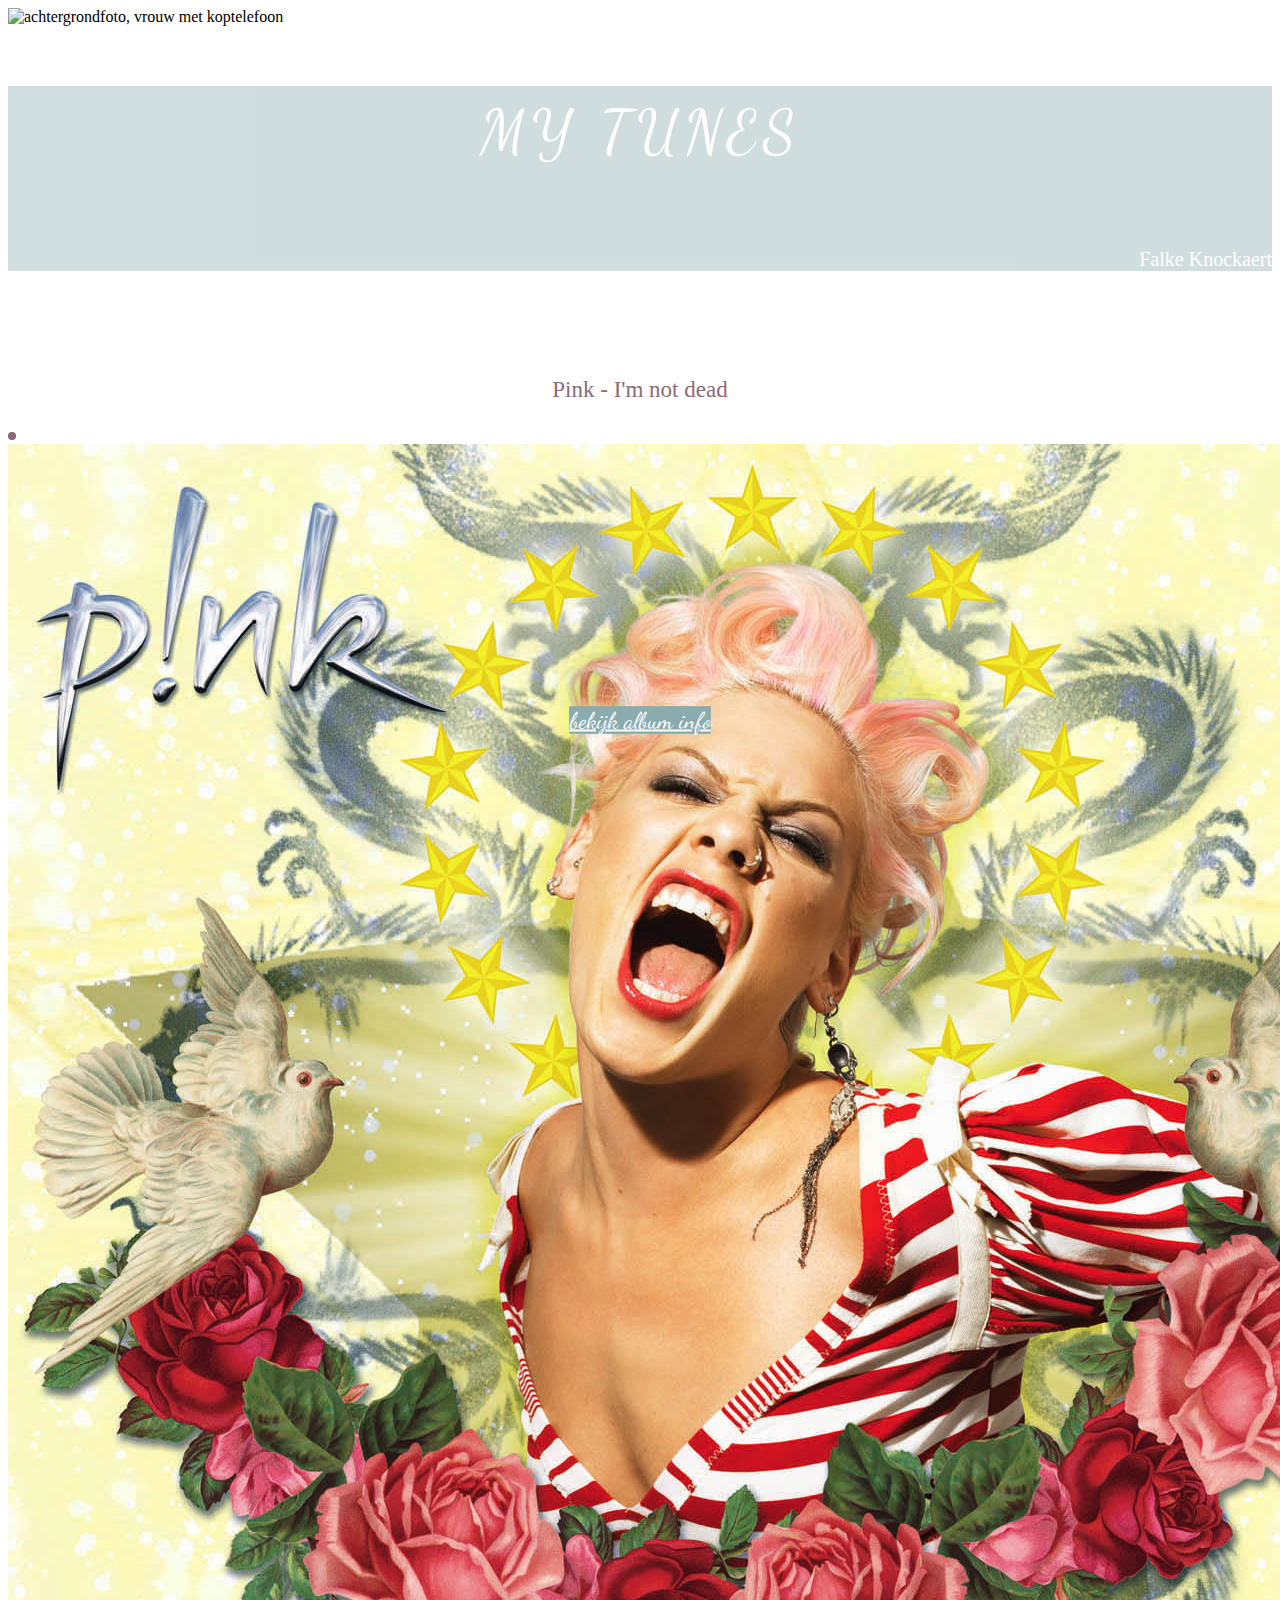
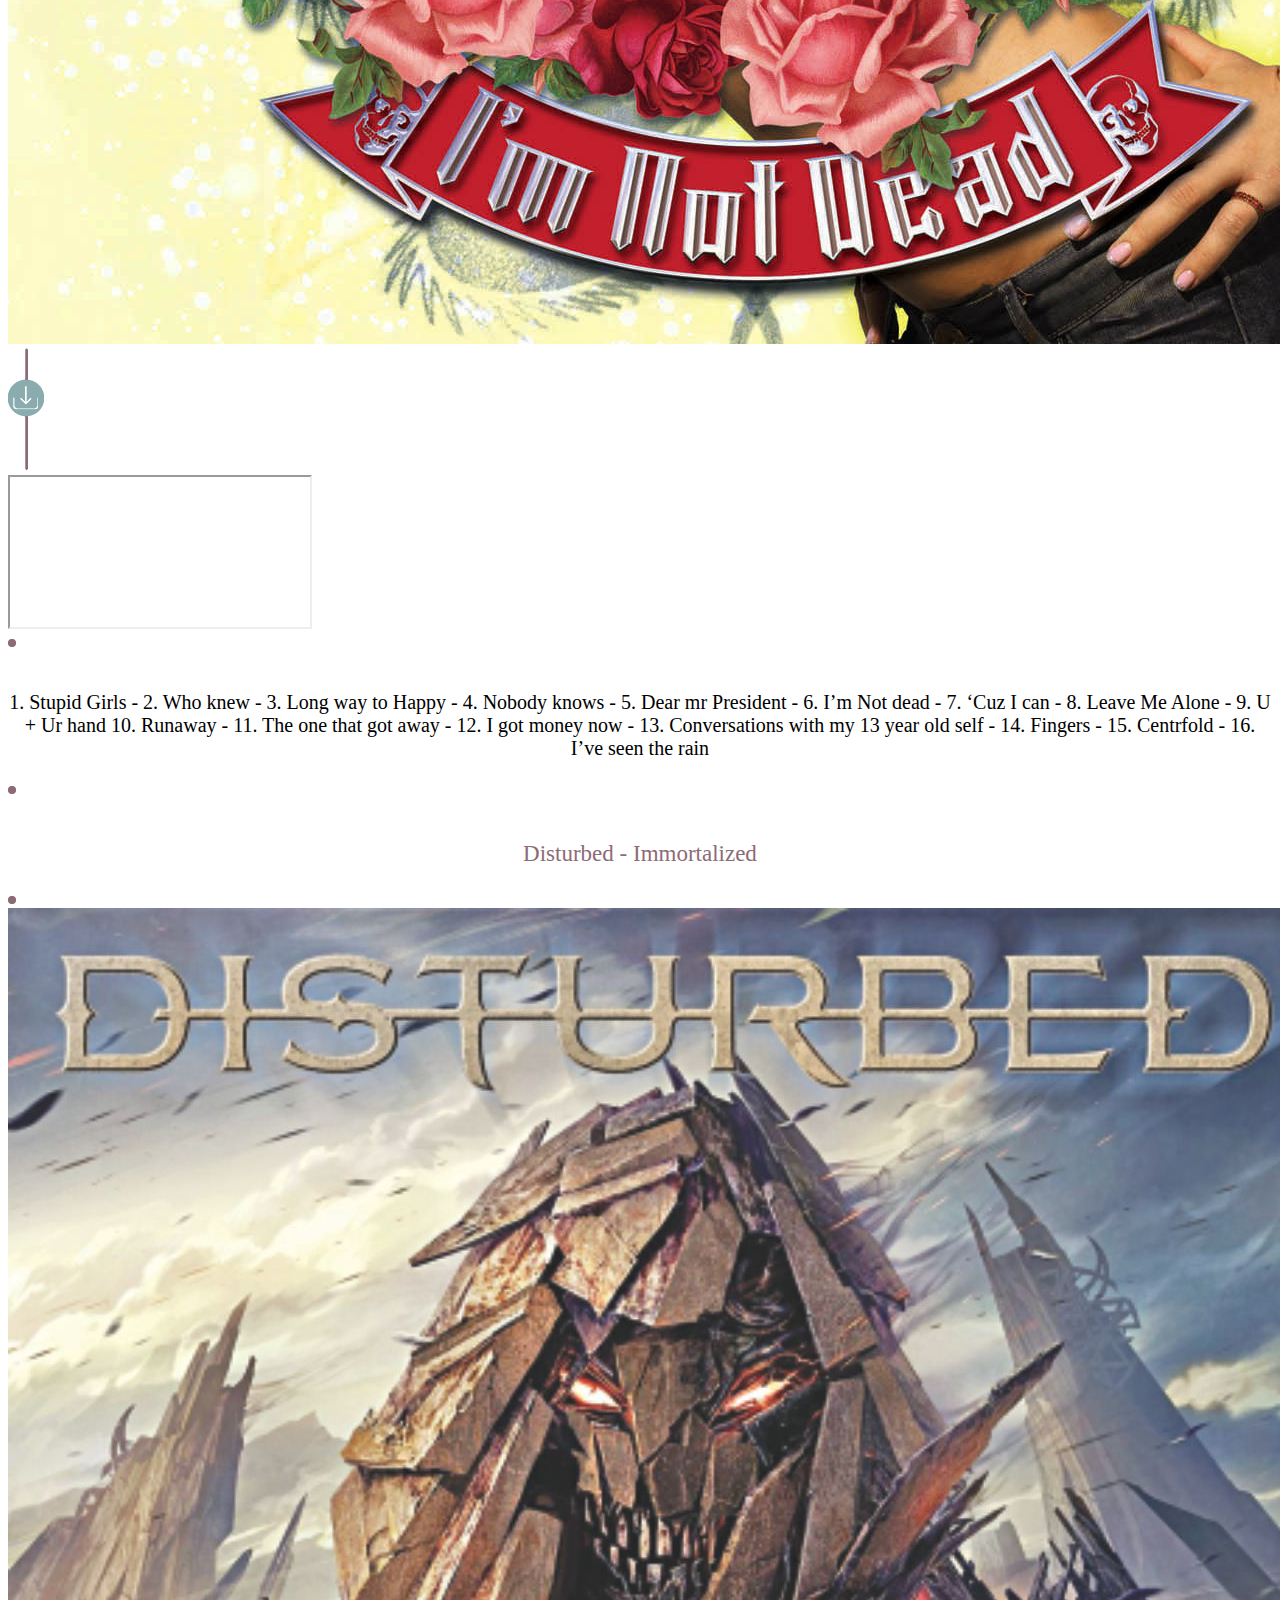
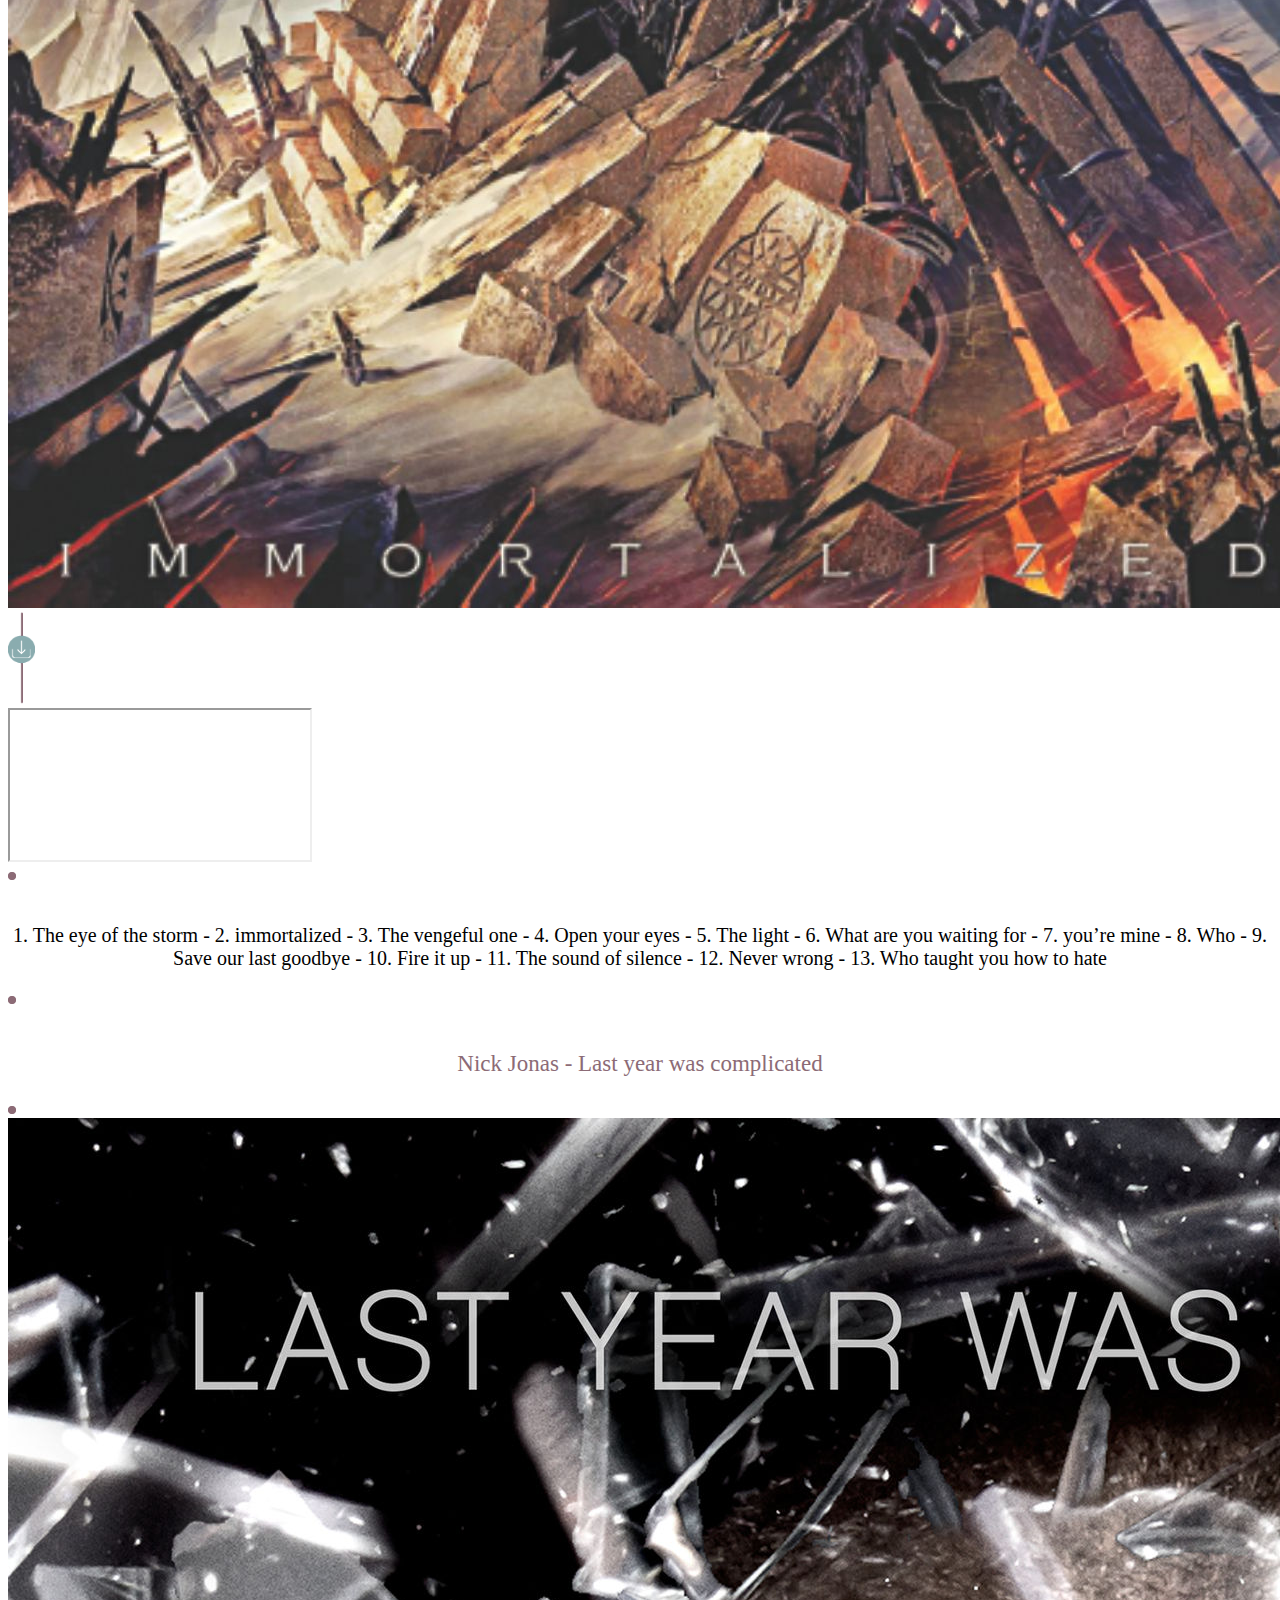
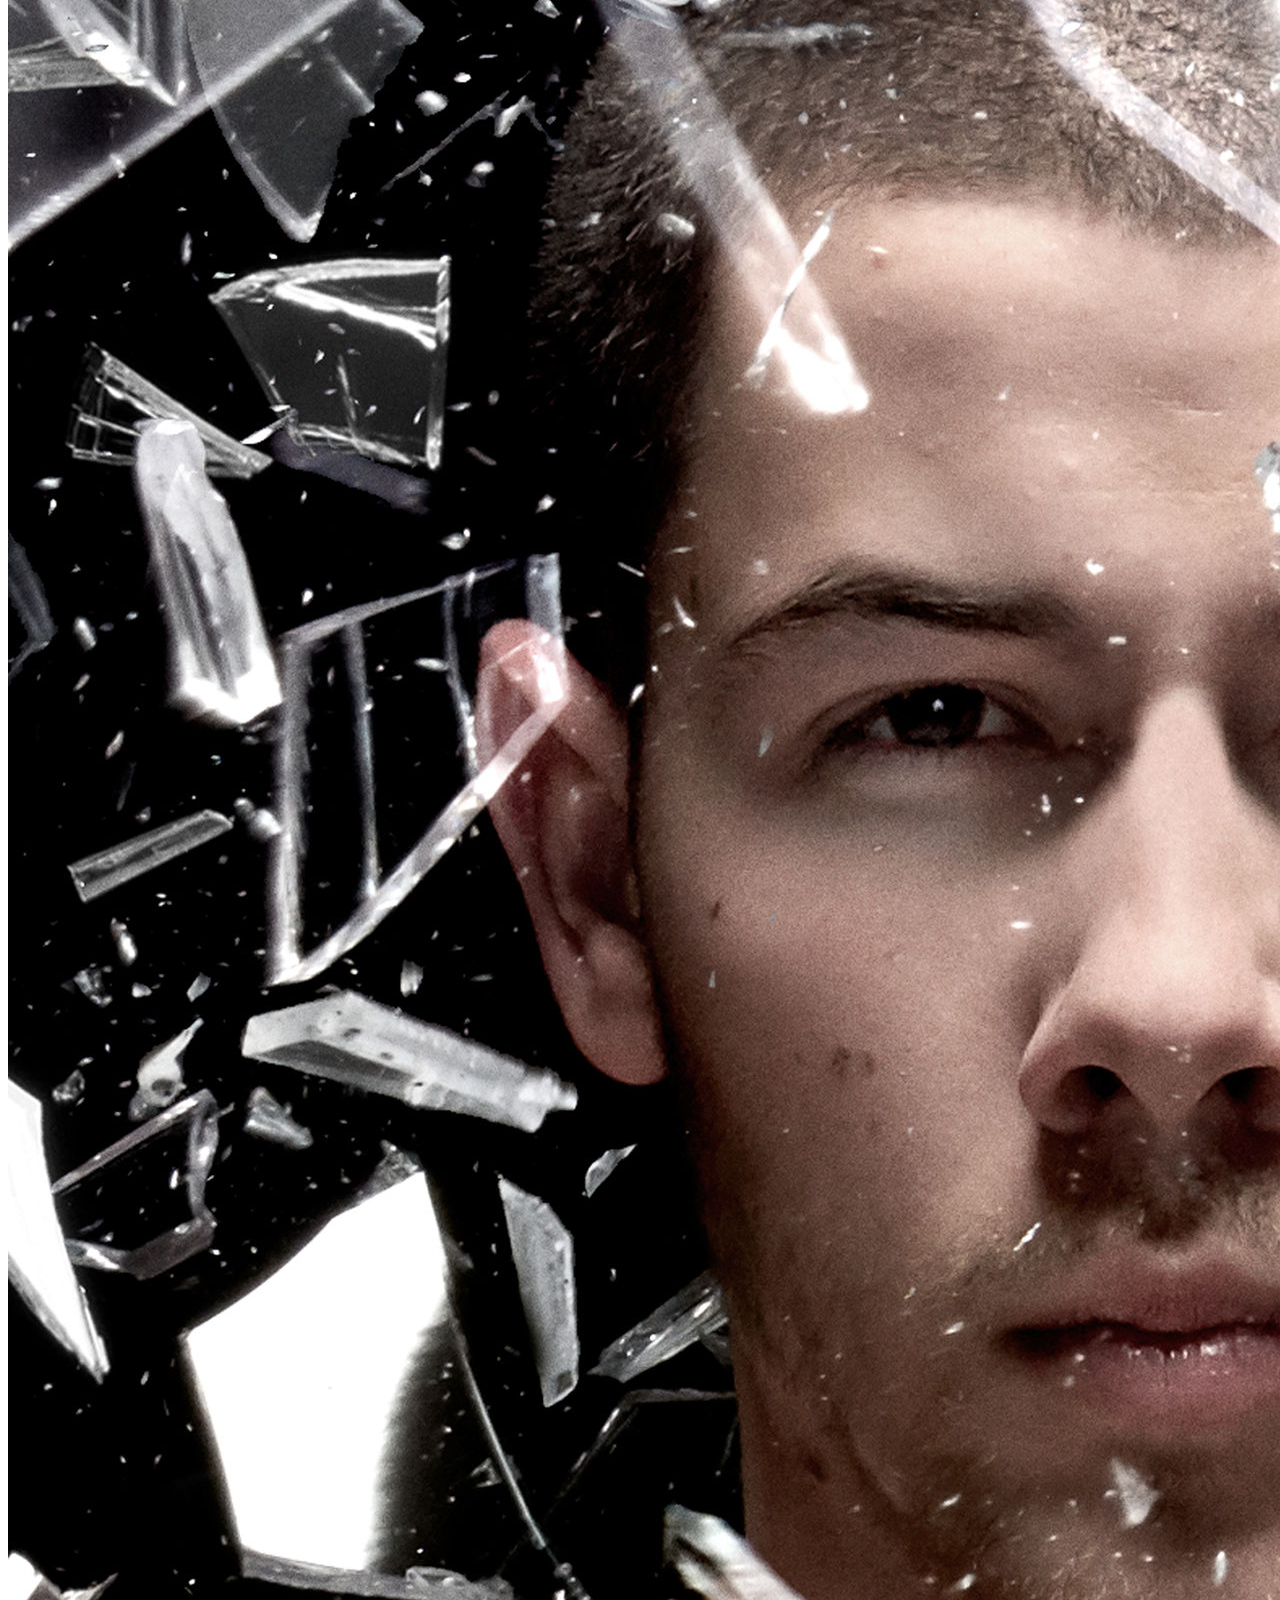
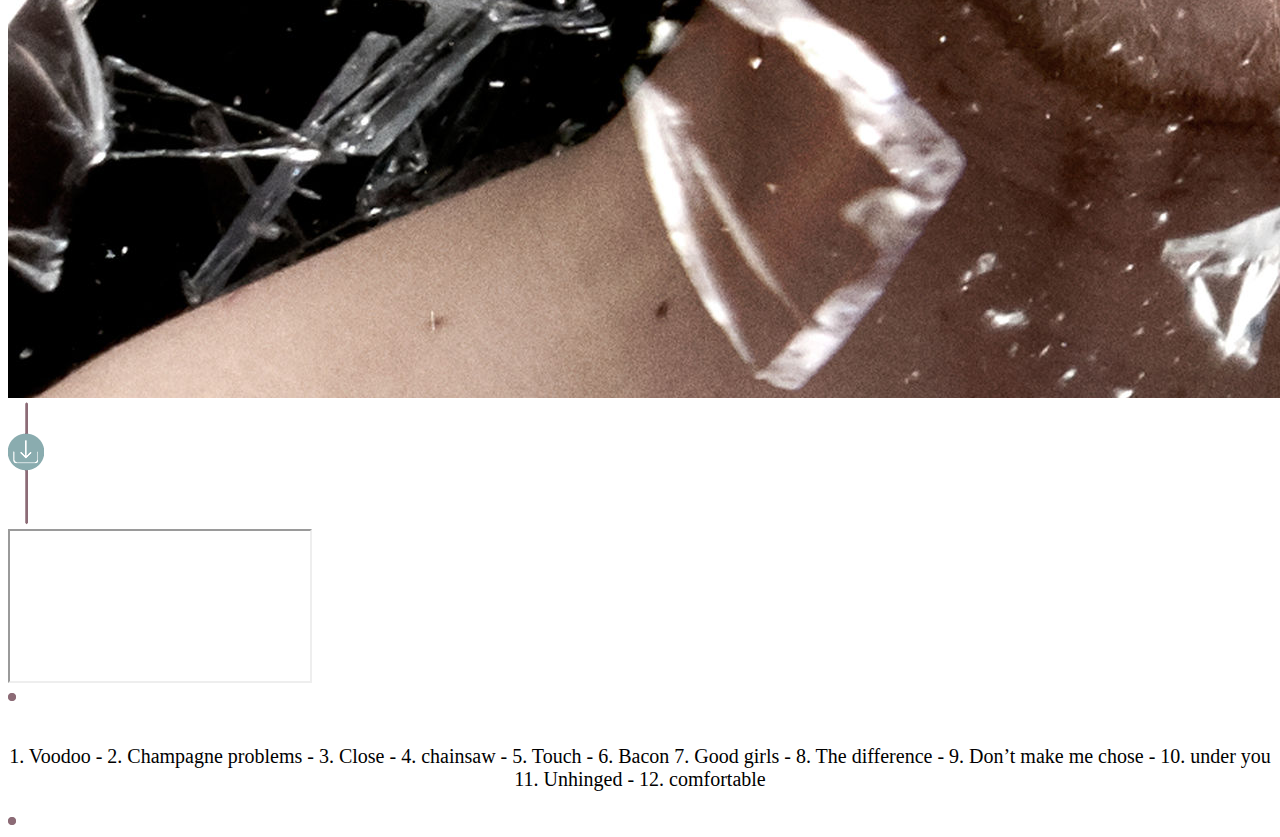
==== tracks.html @ 730e3b5f "test" ====
<!DOCTYPE html>
<html lang="en">
  <head>
    <!-- Required meta tags -->
    <meta charset="utf-8">
    <meta name="viewport" content="width=device-width, initial-scale=1, shrink-to-fit=no">

    <!-- Bootstrap CSS -->
    <link rel="stylesheet" href="https://maxcdn.bootstrapcdn.com/bootstrap/4.0.0-beta/css/bootstrap.min.css" integrity="sha384-/Y6pD6FV/Vv2HJnA6t+vslU6fwYXjCFtcEpHbNJ0lyAFsXTsjBbfaDjzALeQsN6M" crossorigin="anonymous">
    <!-- CSS --> 
    <link rel="stylesheet" media="all" href="css/main.css">
    <!--font -->
    <link rel="stylesheet" href="stylesheet.css" type="text/css" charset="utf-8" />
    <link rel="stylesheet" href="https://fonts.googleapis.com/css?family=Dancing+Script|Indie+Flower" >
    
  </head>
  <body>
	<!-- start pagina 1 --> 

  		<div id="image" class="container" >
  		
  			<img src="images/pexels-photo-374703.jpeg" class="img-fluid" alt="achtergrondfoto, vrouw met koptelefoon">
  			
   			<div class="row">
   				<div class="col-12 head">   				
					<p class="display-3"> MY TUNES</p>
					<p class="lead">Falke Knockaert</p>
				</div>
			</div>
			
 			<div class="row">	
   			 	<div class="col-12">
      				<p id="info"> Welkom bij My Tunes van Falke Knockaert. Hier kan u mijn favoriete albums vinden.</p>
    			</div>
  			</div>
			
			
			
		</div>
	  
	<!-- start pagina 2 --> 
	  
	 <!-- start pink -->
	<div class="container">
 		<div class="row">
  			 <div class="col-12">
    			<p class="titel"> Pink - I'm not dead </p>
    		 </div>
		</div>	
		
		<div class="row">	
			<div class="col-12 text-center">
    			<img src="images/point.png" class="img-fluid" alt="point, lay-out" > 
    		</div>
		</div>	
		
		<div class="row">
    		<div class="col-5"> 
				<img src="images/p!nk.jpg" class="img-fluid"  alt="album foto pink, i'm not dead">
				<a class="link_track" href="index.html">bekijk album info</a>
			</div>
			
			<div class="col-2 text-center">
				<a href="download.html"> 
					<img src="images/download.png" class="img-fluid" alt="album foto pink, i'm not dead">
				</a>
			</div>
			
			<div class="col-5">
			<div class="embed-responsive embed-responsive-16by9">
			<iframe src="https://www.youtube.com/embed/wmMS9XVIa00" class="embed-responsive-item img-fluid" allowfullscreen></iframe>
			</div>
			</div>
		</div> 
			
		<div class="row">
			<div class="col-12 text-center">
    			<img src="images/point.png" class="img-fluid" alt="point, lay-out" > 
    		</div>	
		</div>
			
		<div class="row">
    		<div class="col-12">
     			<p class="tracks"> 1. Stupid Girls - 2. Who knew - 3. Long way to Happy - 4. Nobody knows - 5. Dear mr President - 6. I’m Not dead - 7. ‘Cuz I can - 8. Leave Me Alone - 9. U + Ur hand 10. Runaway - 11. The one that got away - 12. I got money now - 13. Conversations with my 13 year old self - 14. Fingers - 15. Centrfold - 16. I’ve seen the rain </p>
    		</div>
		</div>
	
		<div class="row">	
			<div class="col-12 text-center">
    			<img src="images/point.png" class="img-fluid"  alt="point, lay-out" > 
    		</div>
		</div>	
		
		<!-- start disturbed --> 
   		<div class="row">
    		<div class="col-12">
     			<p class="titel">Disturbed - Immortalized</p>
   			 </div>
		</div>
   			
		<div class="row">	
			<div class="col-12 text-center">
    			<img src="images/point.png" class="img-fluid" alt="point, lay-out" > 
    		</div>
		</div>	
		
		<div class="row">
    		<div class="col-5"> 
			<img src="images/disturbed.jpg" class="img-fluid"  alt="album foto disturbed, immortalized">
			<a class="link_track" href="index.html">bekijk album info</a>
			</div>
			
			<div class="col-2 text-center"> 
				<a href="download.html">
					<img src="images/download.png" class="img-fluid" width="27px" height="92" alt="album foto disturbed, immortalized">
				</a>
			</div>
			
			<div class="col-5">
			<div class="embed-responsive embed-responsive-16by9">
			<iframe src="https://www.youtube.com/embed/u9Dg-g7t2l4" class="embed-responsive-item img-fluid" allowfullscreen></iframe>
			</div>
			</div>
		</div>
		
		<div class="row">	
			<div class="col-12 text-center">
    			<img src="images/point.png" class="img-fluid" alt="point, lay-out" > 
    		</div>
		</div>	

		<div class="row">	
   			 <div class="col-12">
   			 	<p class="tracks">1. The eye of the storm - 2. immortalized - 3. The vengeful one - 4. Open your eyes - 5. The light - 6. What are you waiting for - 7. you’re mine - 8. Who - 9. Save our last goodbye - 10. Fire it up - 11. The sound of silence - 12. Never wrong - 
				13. Who taught you how to hate</p>
			</div>
		</div>
 		
		<div class="row">	
			<div class="col-12 text-center">
    			<img src="images/point.png" class="img-fluid"  alt="point, lay-out" > 
    		</div>
		</div>	
		
		<!-- start nick jonas --> 
 		<div class="row">
 			<div class="col-12">
 				<p class="titel">Nick Jonas - Last year was complicated</p>
			</div>
		</div>
		
		<div class="row">	
			<div class="col-12 text-center">
    			<img src="images/point.png" class="img-fluid" alt="point, lay-out" > 
    		</div>
		</div>	
			
		<div class="row">
    		<div class="col-5"> 
			<img src="images/nick jonas.jpg" class="img-fluid"  alt="album foto nick jonas, last year was complicated">
			<a class="link_track" href="index.html">bekijk album info</a>
			</div>
			
			<div class="col-2 text-center"> 
				<a href="download.html">
					<img src="images/download.png" class="img-fluid"  alt="album foto pink, i'm not dead">
				</a>
			</div>
			
			<div class="col-5">
			<div class="embed-responsive embed-responsive-16by9">
			<iframe src="https://www.youtube.com/embed/XgJFqVvb2Ws" class="embed-responsive-item img-fluid" allowfullscreen></iframe>
			</div>
			</div>	
		</div>
		
		<div class="row">	
			<div class="col-12 text-center">
    			<img src="images/point.png" class="img-fluid" alt="point, lay-out" > 
    		</div>
		</div>	
			
		<div class="row">
			<div class="col-12">
 				<p class="tracks">1. Voodoo - 2. Champagne problems - 3. Close - 4. chainsaw - 5. Touch - 6. Bacon  7.  Good girls - 8. The difference - 9. Don’t make me chose - 10. under you 
				11. Unhinged - 12. comfortable</p>
			</div>
		</div>
 		
 		<div class="row">	
			<div class="col-12 text-center">
    			<img src="images/point.png" class="img-fluid" alt="point, lay-out" > 
    		</div>
		</div>	
  		
	</div>
    		
	  
	  


    <!-- Optional JavaScript -->
    <!-- jQuery first, then Popper.js, then Bootstrap JS -->
    <script src="https://code.jquery.com/jquery-3.2.1.slim.min.js" integrity="sha384-KJ3o2DKtIkvYIK3UENzmM7KCkRr/rE9/Qpg6aAZGJwFDMVNA/GpGFF93hXpG5KkN" crossorigin="anonymous"></script>
    <script src="https://cdnjs.cloudflare.com/ajax/libs/popper.js/1.11.0/umd/popper.min.js" integrity="sha384-b/U6ypiBEHpOf/4+1nzFpr53nxSS+GLCkfwBdFNTxtclqqenISfwAzpKaMNFNmj4" crossorigin="anonymous"></script>
    <script src="https://maxcdn.bootstrapcdn.com/bootstrap/4.0.0-beta/js/bootstrap.min.js" integrity="sha384-h0AbiXch4ZDo7tp9hKZ4TsHbi047NrKGLO3SEJAg45jXxnGIfYzk4Si90RDIqNm1" crossorigin="anonymous"></script>
  </body>
</html>
---- css/main.css ----
@charset "UTF-8";
/* CSS Document */

/* tekst */

p{
	family-font:'WebFont', Arial, sans-serif;
	font-style:normal;
	font-size: 11px;
	color: black;
	text-align: center;
	padding-top: 20px;
}


.titel{
	font-style: bold;
	color: #8c6b76;
	font-size: 15px;
	text-align: center;
} 

.display-3{
	font-family: 'Dancing Script';
	color: white;
	font-size: 35px;
	padding-top: 10px;
	text-align: center;
	letter-spacing: 6px; 
}

.lead{
	color: white;
	font-size: 12px;
	text-align: right;
}

#info{
	color:white;
	font-size: 10px;
	text-align:center;
}

/*titel*/

.head{
	background-color: #8aacaf;
	opacity: 0.4;
}

.img2{
	width: 133px;
	height: 92px;
	object-fit: cover;	
}

.img{
	width: 370px;
	height: 500px;
	object-fit: cover;
}

.download{
	width: 27px;
	left: 113px;
	background-image:url(../images/sprite.png);
	
}

/* jumbotron */

.jumbotron {
	background:url(../images/pexels-photo-374703.jpeg) no-repeat center;
	background-size: cover;
}


/*opmaak*/

.link_track {
    position: absolute;
    top: 80%;
    left: 50%;
    transform: translate(-50%, -50%);
    font-size: 13px;
	font-family: 'dancing Script';
	color: white;
	background-color: #8aacaf;
}

/*Extra small devices (portrait phones, less than 576px)
No media query since this is the default in Bootstrap*/

/*Small devices (landscape phones, 576px and up)*/
@media (min-width: 576px) { ... }

/*Medium devices (tablets, 768px and up)*/
@media (min-width: 768px) { 
p{
	font-size: 13px;
	}
.display-3{
	font-size: 60px;
	}
.lead{
	font-size: 20px;
	}
#info{
	font-size: 20px;
	}
.tracks{
	font-size: 20px;
	}
.titel{
	font-size: 23px;
	}
.link_track{
	font-size: 23px;
	}
	
}

/*Large devices (desktops, 992px and up)*/
@media (min-width: 992px) { ... }

/*Extra large devices (large desktops, 1200px and up)*/
@media (min-width: 1200px) { ... }
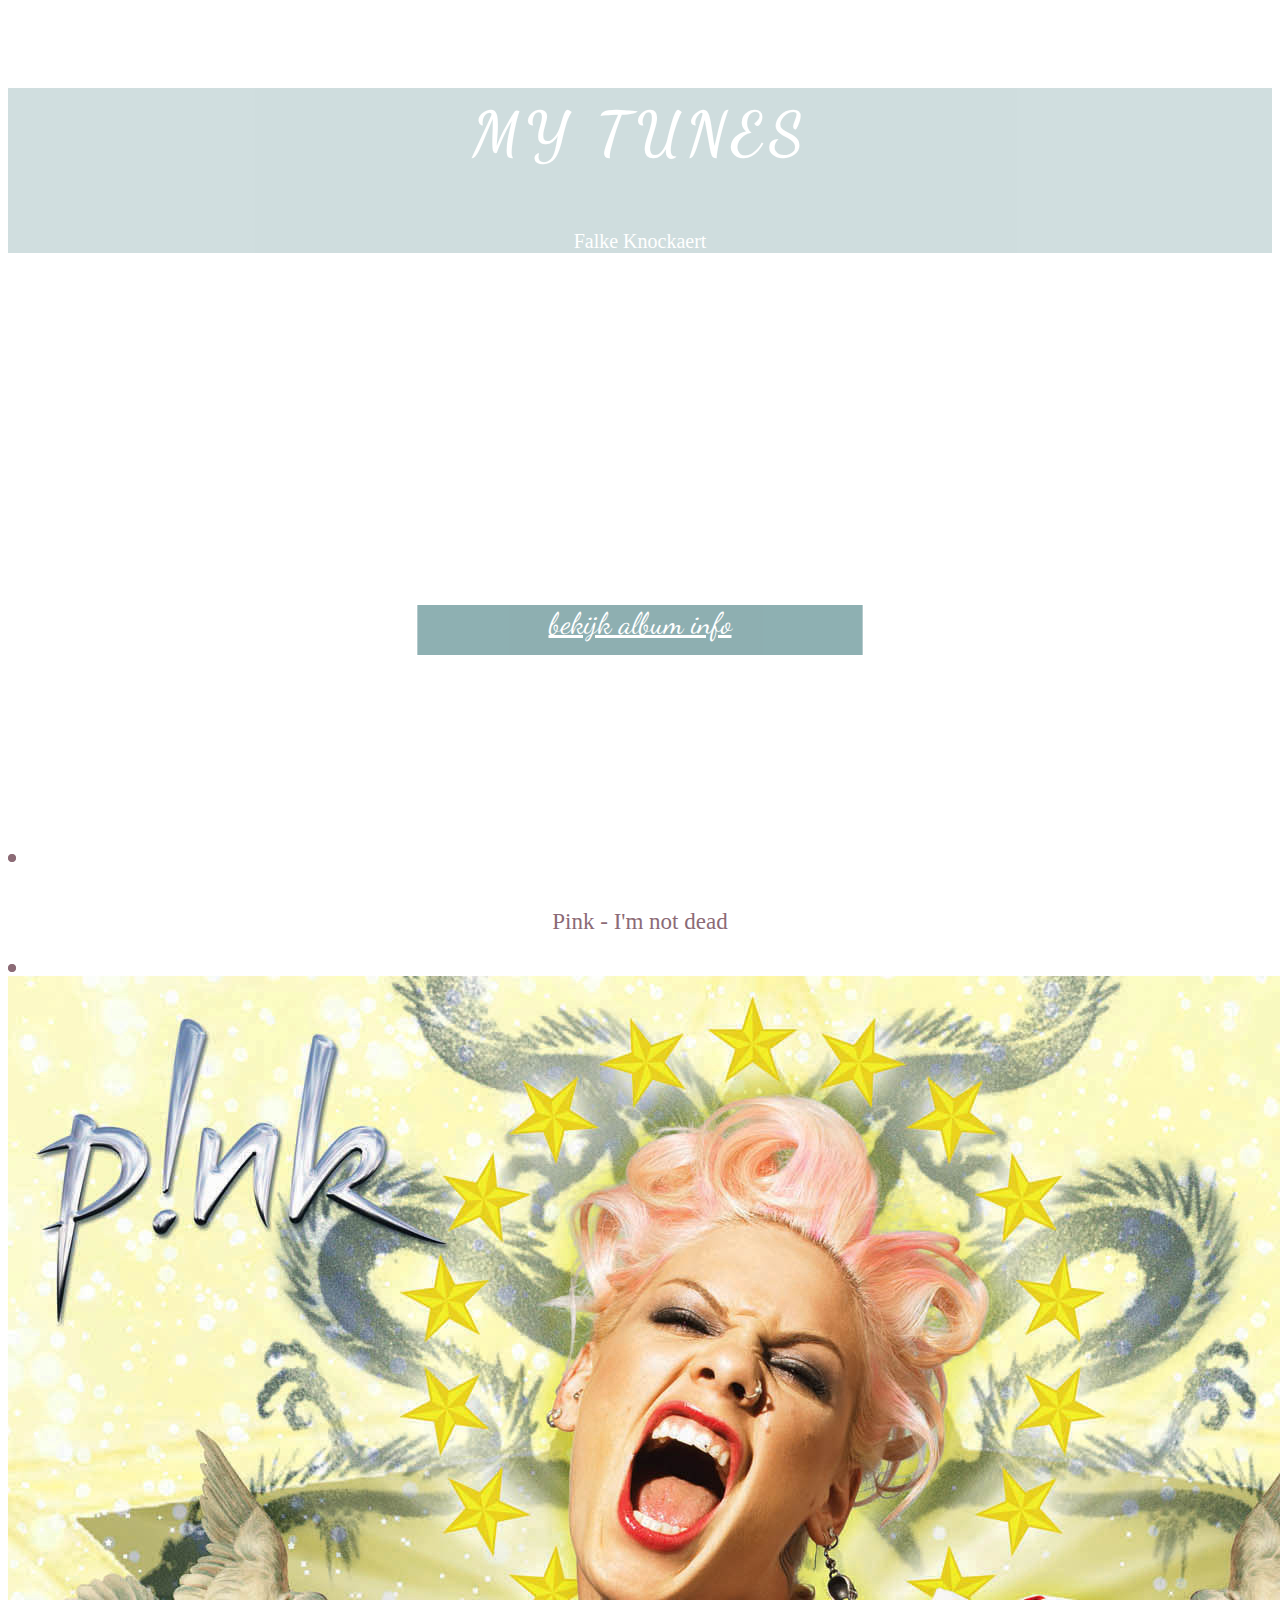
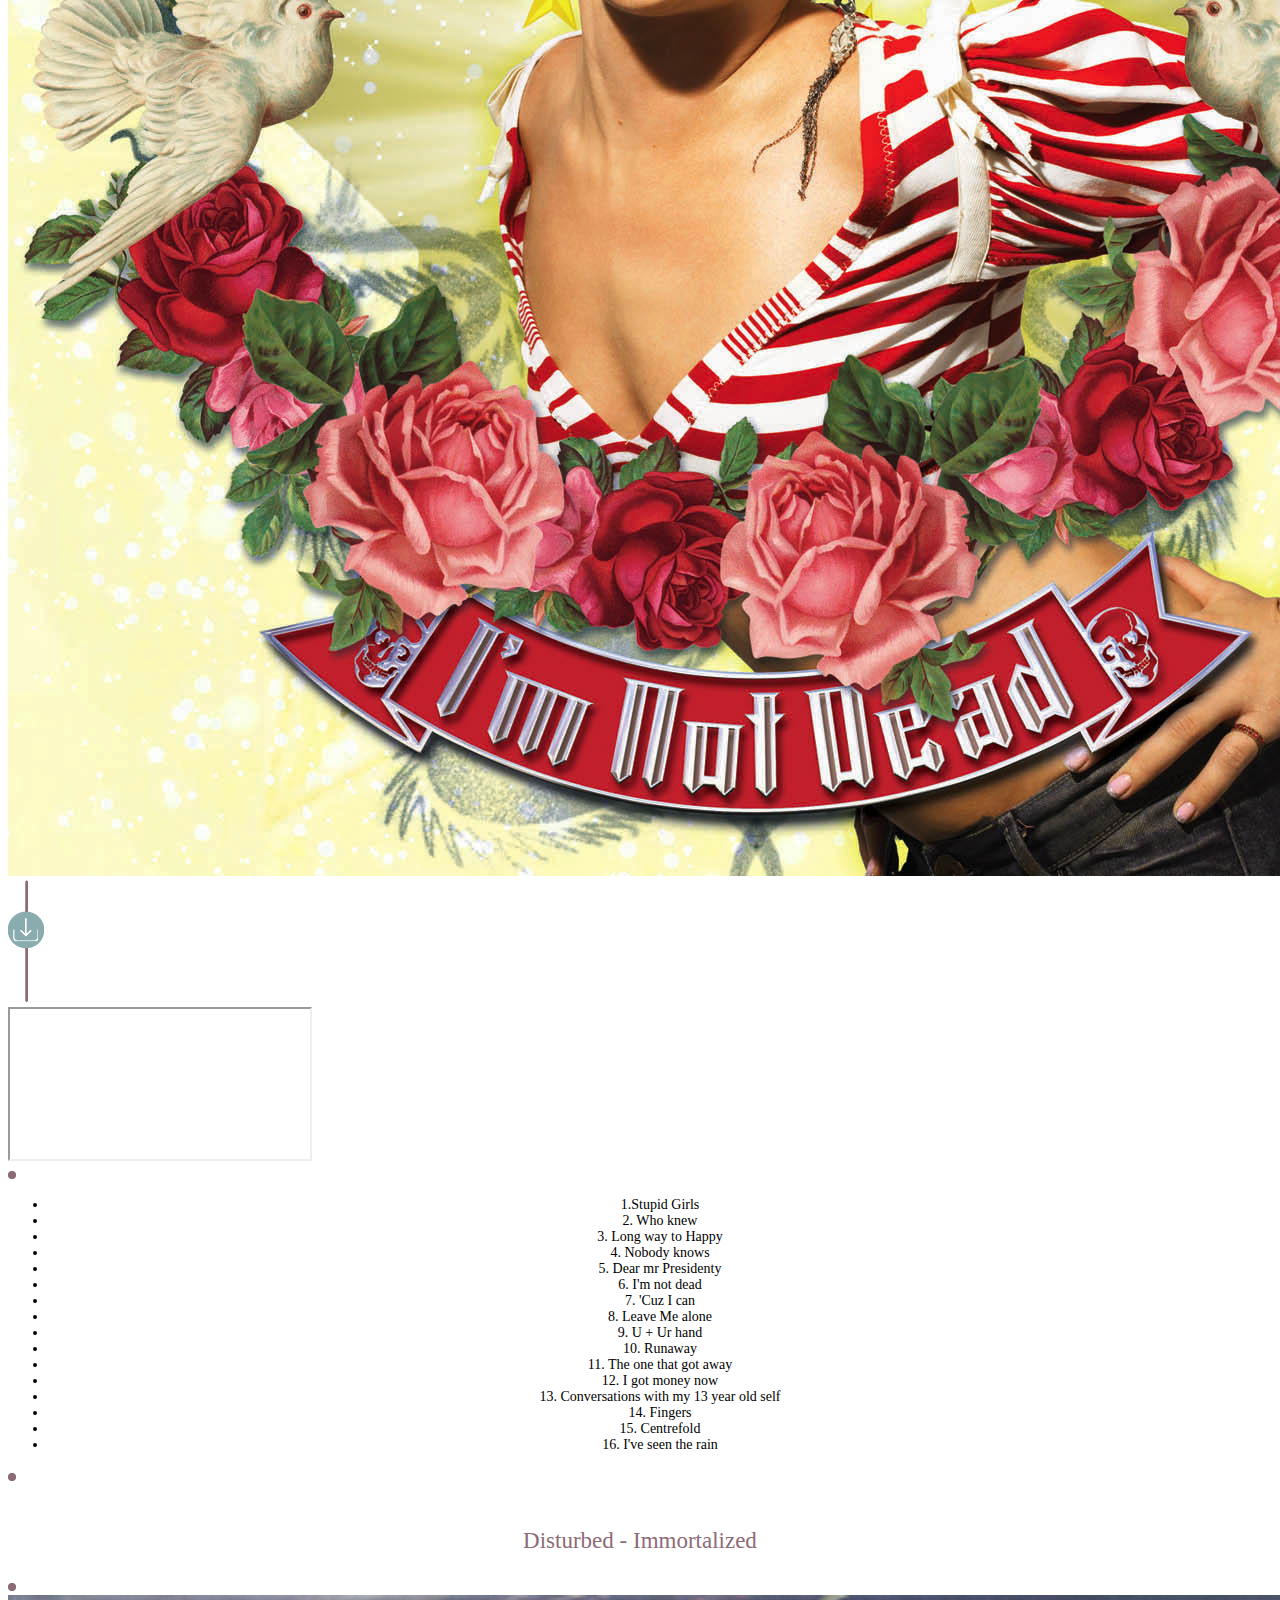
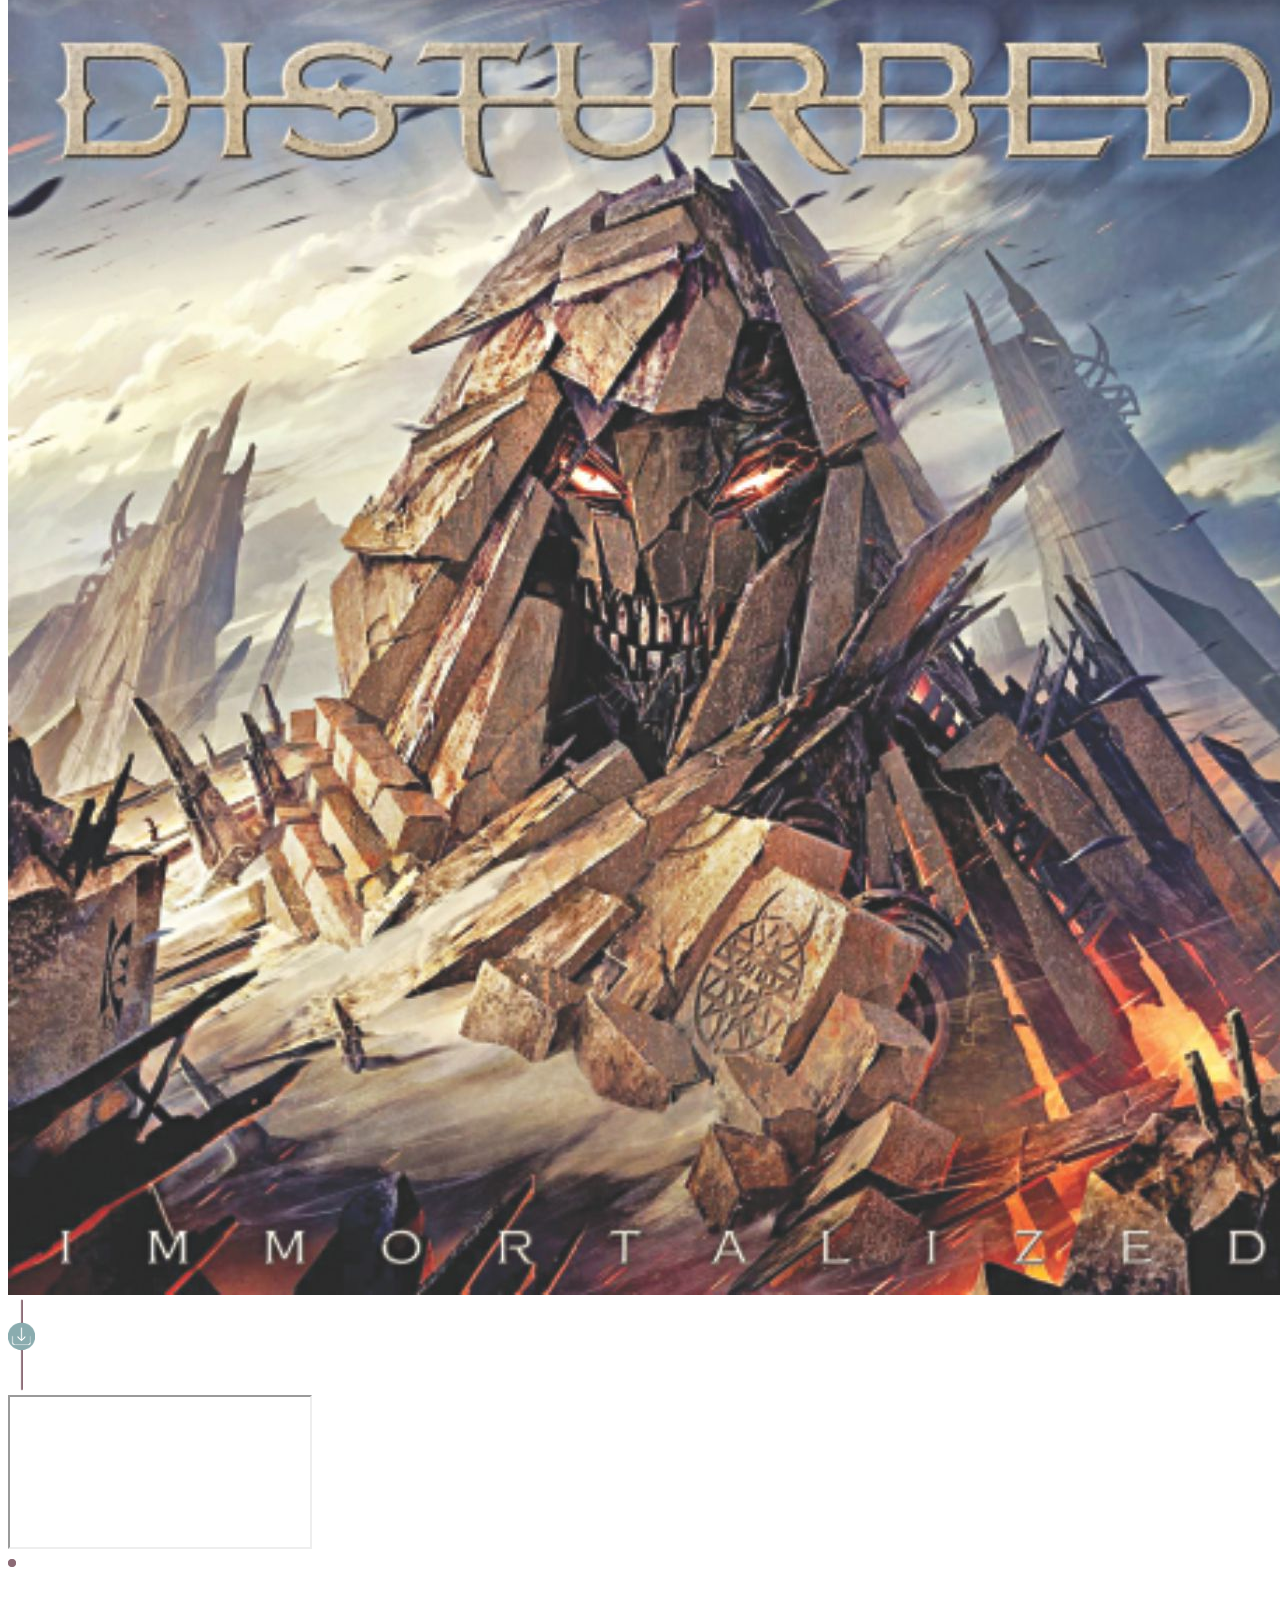
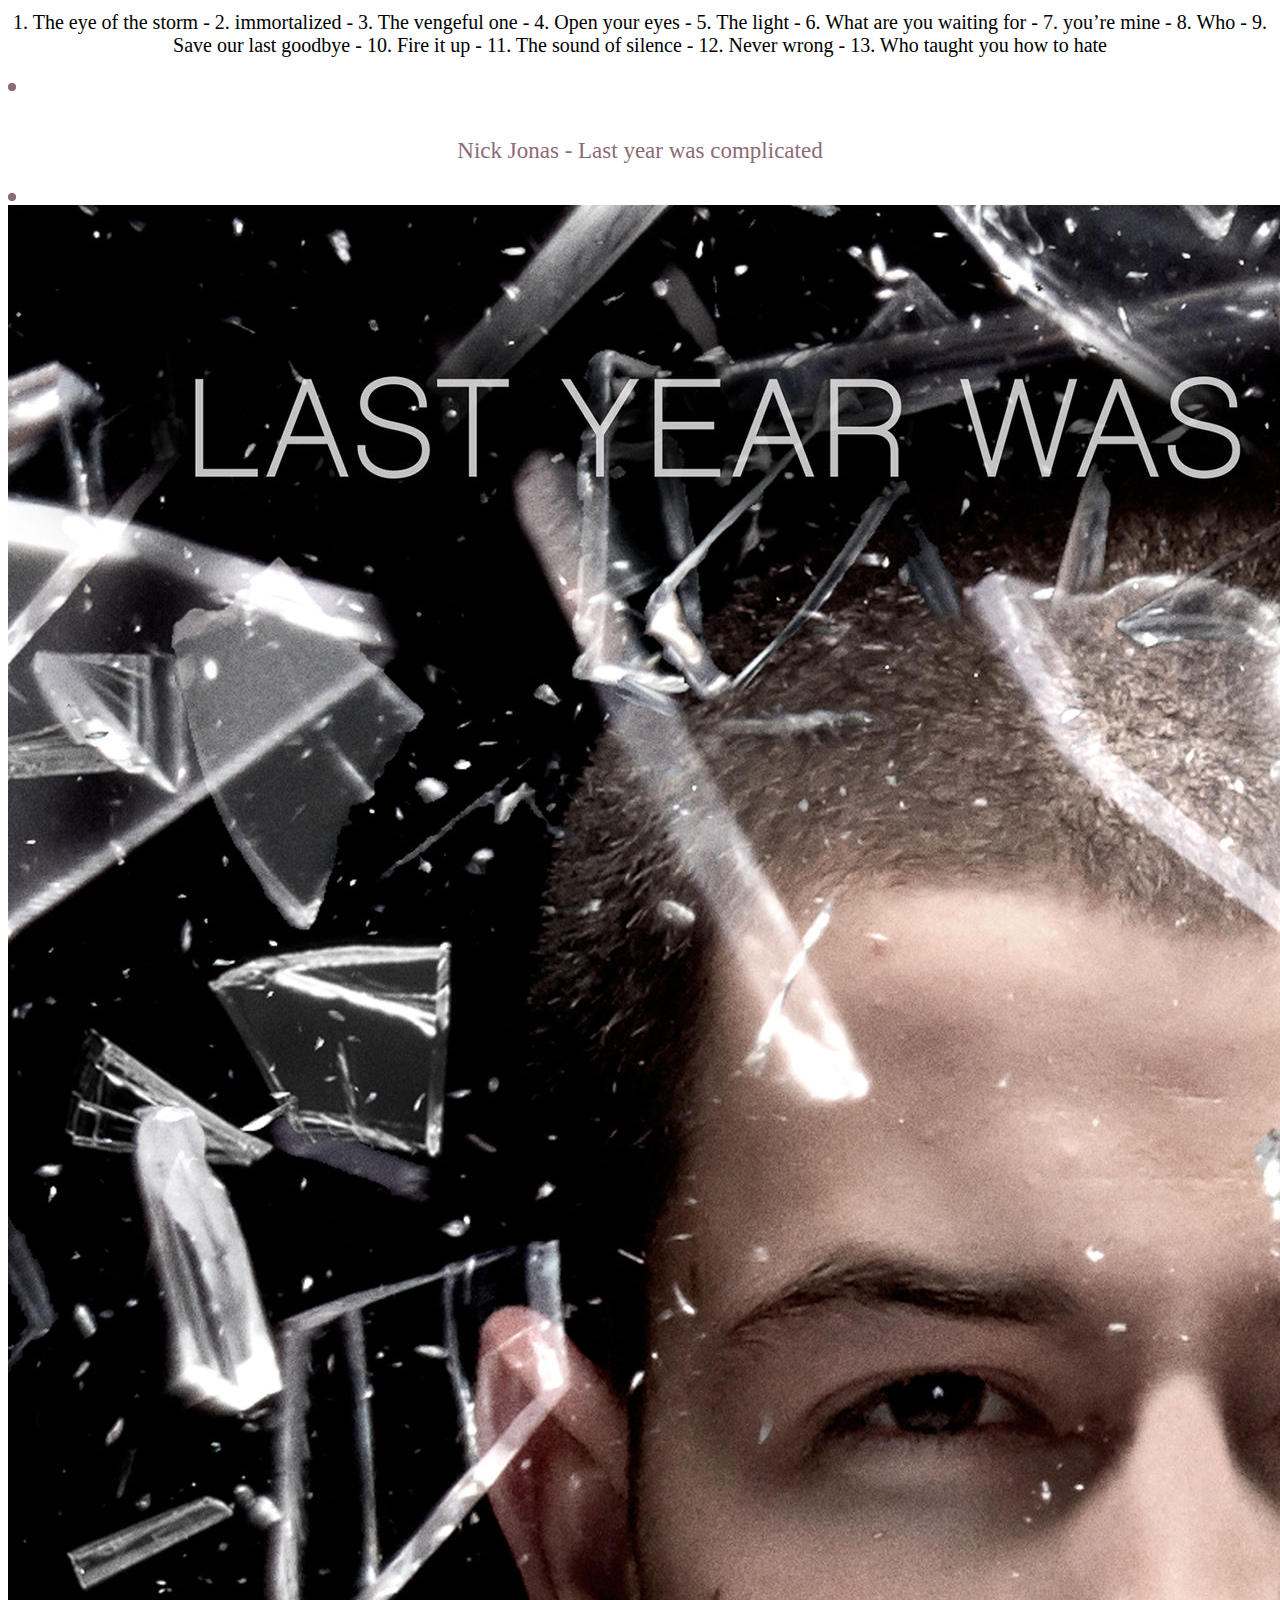
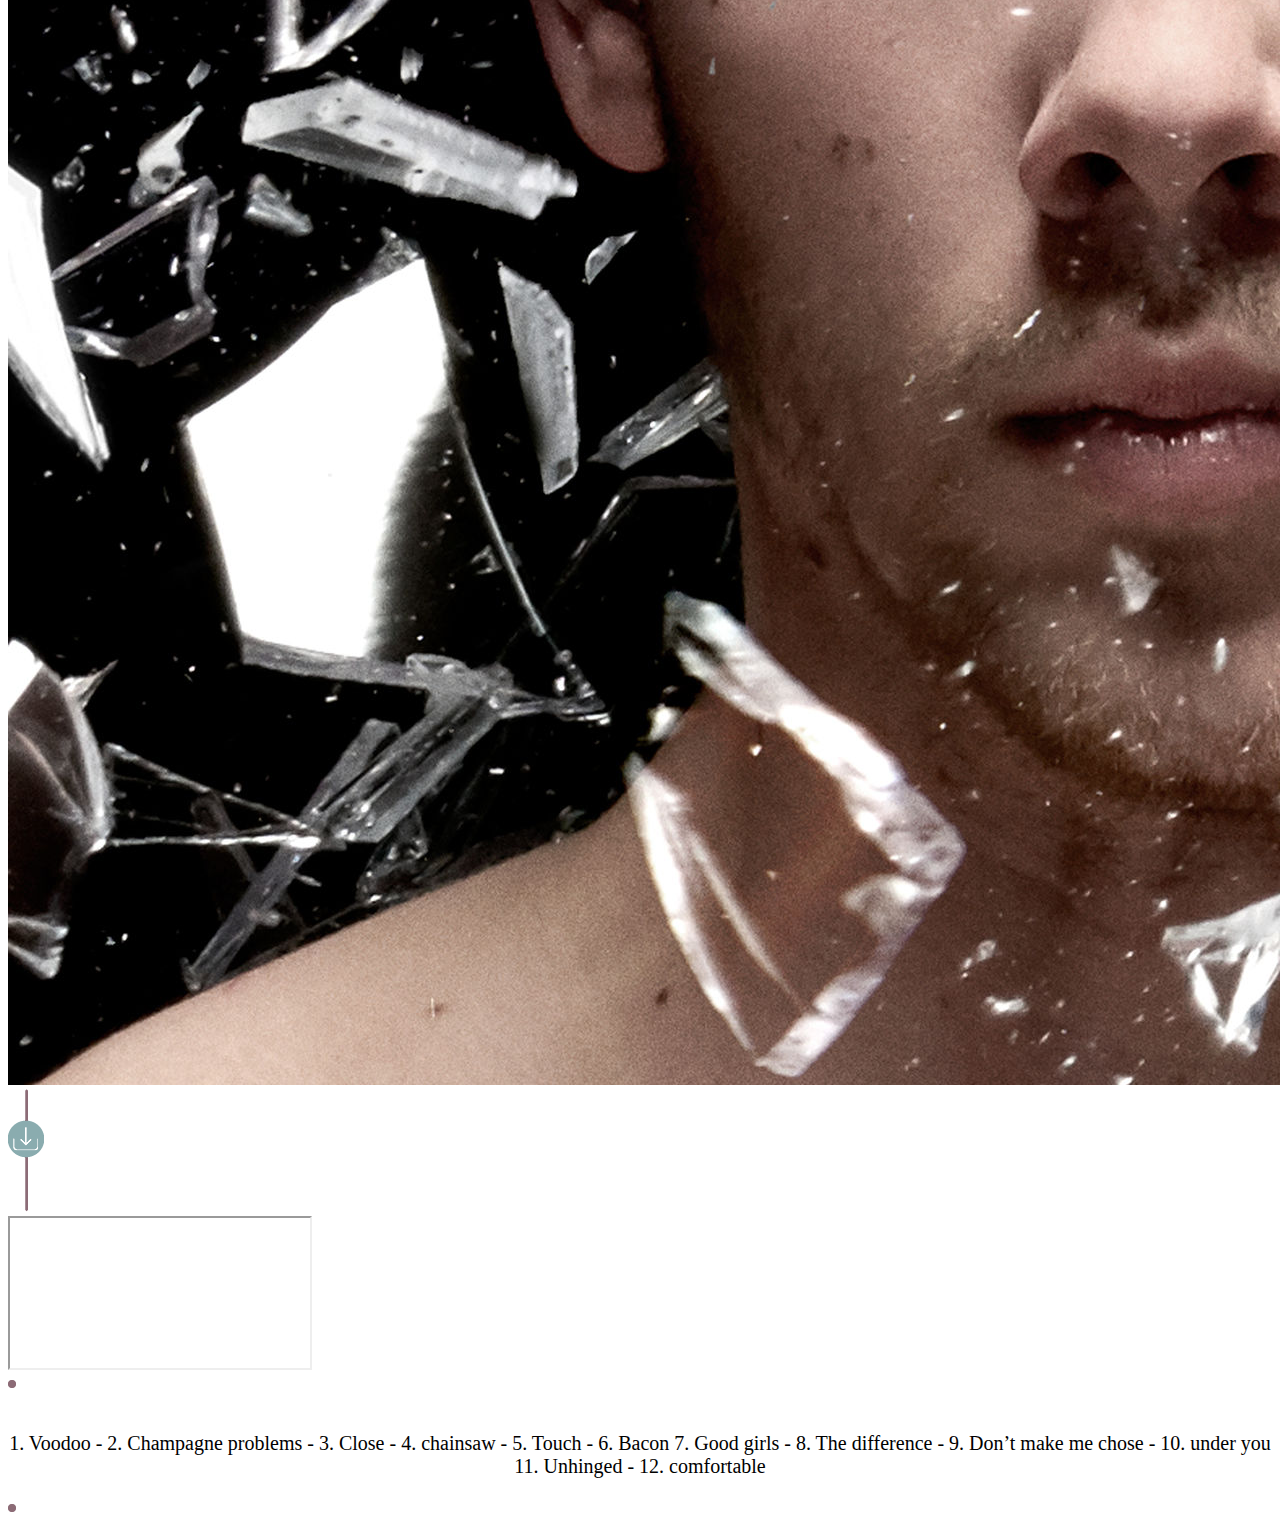
==== commit 38651bfd: "test" ====
--- a/tracks.html
+++ b/tracks.html
@@ -17,31 +17,31 @@
   <body>
 	<!-- start pagina 1 --> 
 
-  		<div id="image" class="container" >
-  		
-  			<img src="images/pexels-photo-374703.jpeg" class="img-fluid" alt="achtergrondfoto, vrouw met koptelefoon">
-  			
+ 		<div id="image" class="container" >			
+  			<div class="jumbotron jumbotron-fluid">
    			<div class="row">
-   				<div class="col-12 head">   				
-					<p class="display-3"> MY TUNES</p>
+   				<div class="col-12 head"> 			
+					<h1 class="display-3"> MY TUNES</h1>
 					<p class="lead">Falke Knockaert</p>
 				</div>
-			</div>
-			
- 			<div class="row">	
-   			 	<div class="col-12">
-      				<p id="info"> Welkom bij My Tunes van Falke Knockaert. Hier kan u mijn favoriete albums vinden.</p>
-    			</div>
-  			</div>
-			
-			
-			
-		</div>
-	  
+				<div class="col-4">
+					<p id="welkom"> Welkom bij My Tunes van Falke Knockaert. Hier kan u mijn favoriete albums vinden.</p>
+				</div>
+			</div>
+			</div>
+		</div>
+			  
 	<!-- start pagina 2 --> 
 	  
-	 <!-- start pink -->
+	<!-- start pink -->
 	<div class="container">
+		
+		<div class="row">	
+			<div class="col-12 text-center">
+    			<img src="images/point.png" class="img-fluid" alt="point, lay-out" > 
+    		</div>
+		</div>	
+		
  		<div class="row">
   			 <div class="col-12">
     			<p class="titel"> Pink - I'm not dead </p>
@@ -55,18 +55,17 @@
 		</div>	
 		
 		<div class="row">
-    		<div class="col-5"> 
+    		<div class="col-4"> 
 				<img src="images/p!nk.jpg" class="img-fluid"  alt="album foto pink, i'm not dead">
-				<a class="link_track" href="index.html">bekijk album info</a>
-			</div>
-			
-			<div class="col-2 text-center">
+			</div>
+			
+			<div class="col-4 text-center">
 				<a href="download.html"> 
 					<img src="images/download.png" class="img-fluid" alt="album foto pink, i'm not dead">
 				</a>
 			</div>
 			
-			<div class="col-5">
+			<div class="col-4">
 			<div class="embed-responsive embed-responsive-16by9">
 			<iframe src="https://www.youtube.com/embed/wmMS9XVIa00" class="embed-responsive-item img-fluid" allowfullscreen></iframe>
 			</div>
@@ -81,7 +80,24 @@
 			
 		<div class="row">
     		<div class="col-12">
-     			<p class="tracks"> 1. Stupid Girls - 2. Who knew - 3. Long way to Happy - 4. Nobody knows - 5. Dear mr President - 6. I’m Not dead - 7. ‘Cuz I can - 8. Leave Me Alone - 9. U + Ur hand 10. Runaway - 11. The one that got away - 12. I got money now - 13. Conversations with my 13 year old self - 14. Fingers - 15. Centrfold - 16. I’ve seen the rain </p>
+				<ul class="list-inline">
+				  <li class="list-inline-item">1.Stupid Girls</li>
+				  <li class="list-inline-item">2. Who knew</li>
+				  <li class="list-inline-item">3. Long way to Happy</li>
+				  <li class="list-inline-item">4. Nobody knows</li>
+				  <li class="list-inline-item">5. Dear mr Presidenty</li>
+				  <li class="list-inline-item">6. I'm not dead</li>
+				  <li class="list-inline-item">7. 'Cuz I can</li>
+				  <li class="list-inline-item">8. Leave Me alone</li>
+				  <li class="list-inline-item">9. U + Ur hand</li>
+				  <li class="list-inline-item">10. Runaway</li>
+				  <li class="list-inline-item">11. The one that got away</li>
+				  <li class="list-inline-item">12. I got money now</li>
+				  <li class="list-inline-item">13. Conversations with my 13 year old self</li>
+				  <li class="list-inline-item">14. Fingers</li>
+				  <li class="list-inline-item">15. Centrefold</li>
+				  <li class="list-inline-item">16. I've seen the rain</li>
+				</ul>
     		</div>
 		</div>
 	
--- a/css/main.css
+++ b/css/main.css
@@ -10,6 +10,16 @@
 	color: black;
 	text-align: center;
 	padding-top: 20px;
+}
+
+#welkom{
+	color: white;
+}
+
+.info{
+	border-right: 2px;
+	border-left: 2px;
+	border-color: #8c6b76;
 }
 
 
@@ -32,13 +42,7 @@
 .lead{
 	color: white;
 	font-size: 12px;
-	text-align: right;
-}
-
-#info{
-	color:white;
-	font-size: 10px;
-	text-align:center;
+	text-align: center;
 }
 
 /*titel*/
@@ -48,30 +52,19 @@
 	opacity: 0.4;
 }
 
-.img2{
-	width: 133px;
-	height: 92px;
-	object-fit: cover;	
-}
-
-.img{
-	width: 370px;
-	height: 500px;
-	object-fit: cover;
-}
-
-.download{
-	width: 27px;
-	left: 113px;
-	background-image:url(../images/sprite.png);
-	
+/* lijst */
+.list-inline{
+	text-align: center;
+	font-size: 10px;
 }
 
 /* jumbotron */
 
 .jumbotron {
+	padding-top: 40px;
 	background:url(../images/pexels-photo-374703.jpeg) no-repeat center;
 	background-size: cover;
+	height: 800px;
 }
 
 
@@ -79,14 +72,19 @@
 
 .link_track {
     position: absolute;
-    top: 80%;
+    top: 70%;
     left: 50%;
     transform: translate(-50%, -50%);
-    font-size: 13px;
+    font-size: 16px;
+	width: 445px;
+	height: 50px;
+	opacity: 0.8;
+	text-align: center;
 	font-family: 'dancing Script';
 	color: white;
 	background-color: #8aacaf;
 }
+
 
 /*Extra small devices (portrait phones, less than 576px)
 No media query since this is the default in Bootstrap*/
@@ -105,9 +103,6 @@
 .lead{
 	font-size: 20px;
 	}
-#info{
-	font-size: 20px;
-	}
 .tracks{
 	font-size: 20px;
 	}
@@ -115,9 +110,11 @@
 	font-size: 23px;
 	}
 .link_track{
-	font-size: 23px;
+	font-size: 30px;
 	}
-	
+.list-inline{
+	font-size: 14px;
+	}
 }
 
 /*Large devices (desktops, 992px and up)*/
